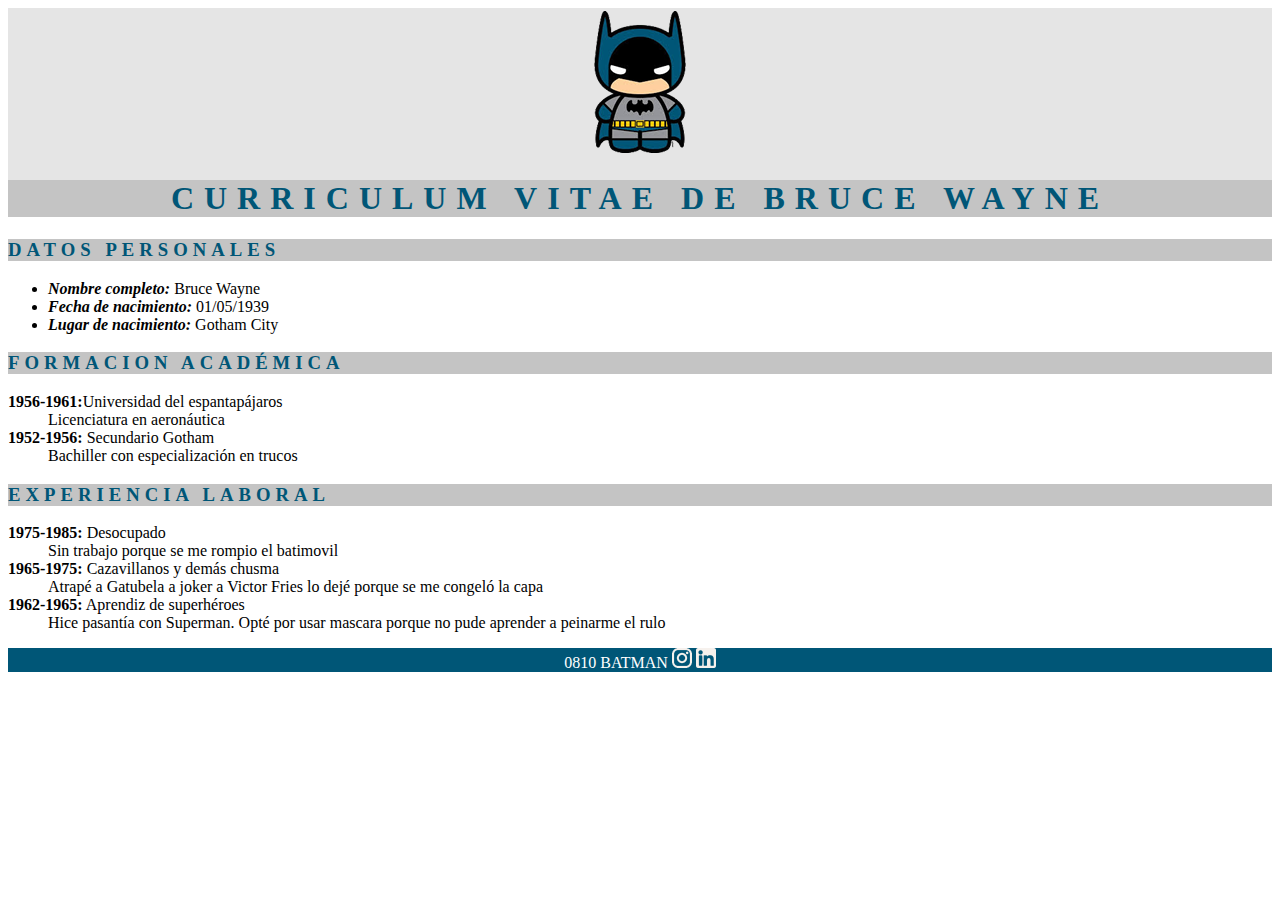
==== CVBatman/index.html @ 4b76c333 "agregando carpeta de CV Batman" ====
<!DOCTYPE html>
<html lang="en">

<head>
    <meta charset="UTF-8">
    <meta http-equiv="X-UA-Compatible" content="IE=edge">
    <meta name="viewport" content="width=device-width, initial-scale=1.0">
    <title>CV BATMAN</title>
    <link rel="stylesheet" href="css/styles.css">
</head>

<body>
    <header>
        <div class="Logo" ><img src="img/logobatman.png" alt="Logo">
        <h1 class= "Titulo">CURRICULUM VITAE DE BRUCE WAYNE</h1></div>
        
    </header>
    <main>
        <section>
            <h3>DATOS PERSONALES</h3>
            <ul>
                <li>
                    <span class= "span">Nombre completo:</span> Bruce Wayne
                </li>
                <li> <span class= "span">Fecha de nacimiento:</span> 01/05/1939</li>
                <li> <span class= "span">Lugar de nacimiento:</span> Gotham City</li>
            </ul>

        </section>
        <section>
            <h3>FORMACION ACADÉMICA</h3>
            <dl>
                <dt>
                    <span>1956-1961:</span>Universidad del espantapájaros
                </dt>
                <dd>
                    Licenciatura en aeronáutica
                </dd>
                <dt>
                    <span>1952-1956:</span> Secundario Gotham
                </dt>
                <dd>
                    Bachiller con especialización en trucos
                </dd>
            </dl>
        </section>

        <section>
            <h3>EXPERIENCIA LABORAL</h3>
            <dl>
                <dt>
                    <span>1975-1985:</span> Desocupado
                </dt>
                <dd>Sin trabajo porque se me rompio el batimovil </dd>
                <dt>
                    <span>1965-1975:</span> Cazavillanos y demás chusma
                </dt>
                <dd>Atrapé a Gatubela a joker a Victor Fries lo dejé porque se me congeló la capa</dd>

                <dt>
                    <span>1962-1965:</span> Aprendiz de superhéroes
                </dt>
                <dd> Hice pasantía con Superman. Opté por usar mascara porque no pude aprender a peinarme el rulo</dd>
                <dt>
            </dl>
        </section>
    </main>
    <footer>
        <p class= "Footer"> 0810 BATMAN <img src="img/ico_instagram.png" alt="Instagram"> <img src="img/ico_linkedin.png"
            alt="Linkedin"> </p>  
    </footer>
</body>

</html>
---- CVBatman/css/styles.css ----
.Logo{
    background-color: #E5E5E5;
    text-align: center;
    ;
}
.Titulo{
    background-color:#C4C4C4;
    letter-spacing: 10px;
    color: #005677;
}

h3{
    background: #C4C4C4;
    letter-spacing: 5px;
    color: #005677;
}
span{
    Font-weight: bold;
}
.span{
    Font-style: italic
}

.Footer{

    background-color: #005677;
    color:white;
    text-align:center;
}
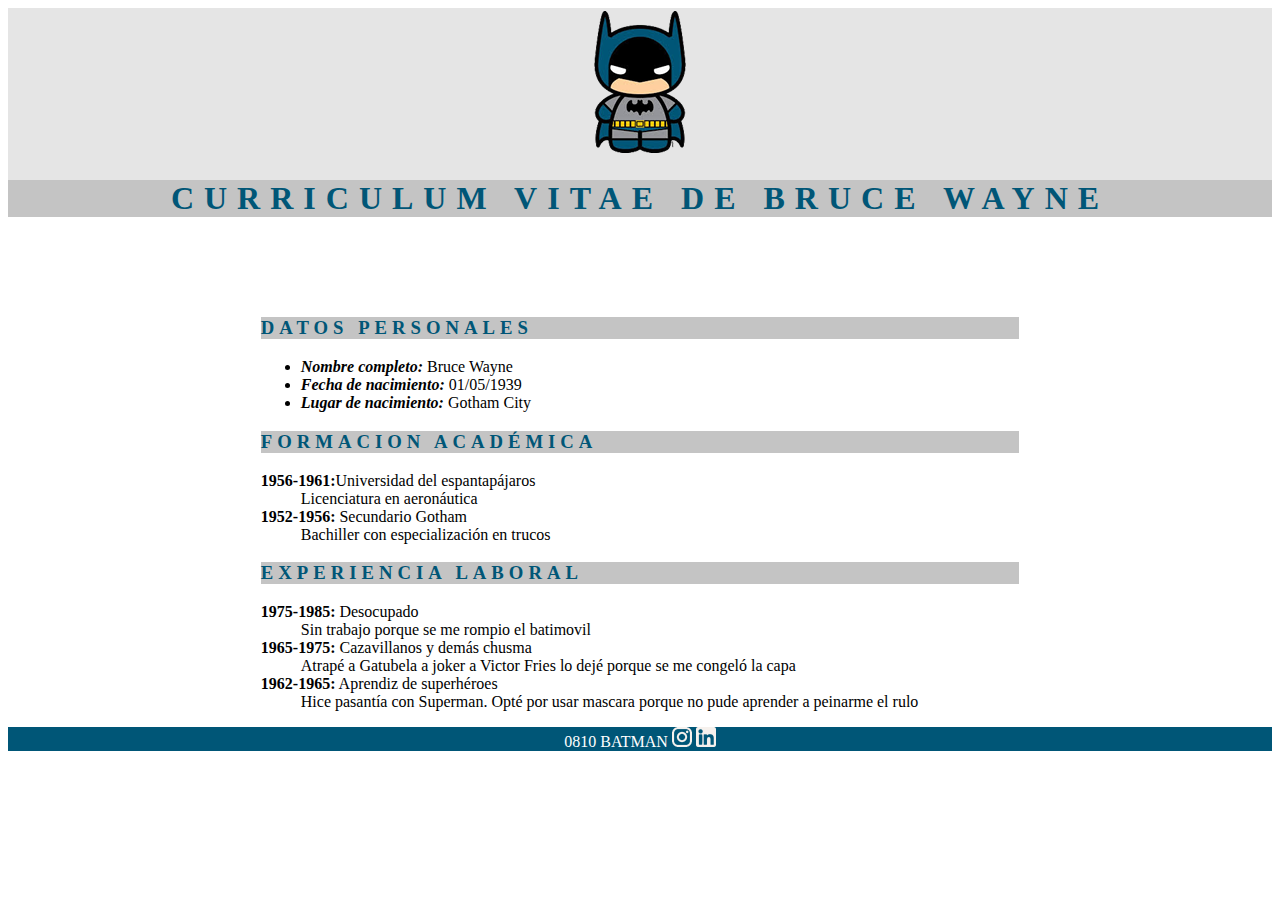
==== commit d0387056: "agregando main" ====
--- a/CVBatman/index.html
+++ b/CVBatman/index.html
@@ -15,7 +15,7 @@
         <h1 class= "Titulo">CURRICULUM VITAE DE BRUCE WAYNE</h1></div>
         
     </header>
-    <main>
+    <main >
         <section>
             <h3>DATOS PERSONALES</h3>
             <ul>
--- a/CVBatman/css/styles.css
+++ b/CVBatman/css/styles.css
@@ -26,4 +26,10 @@
     background-color: #005677;
     color:white;
     text-align:center;
-}+}
+
+main{margin-top: 100px;
+    width: 60%;
+    margin-right: auto;
+    margin-left: auto;
+    }